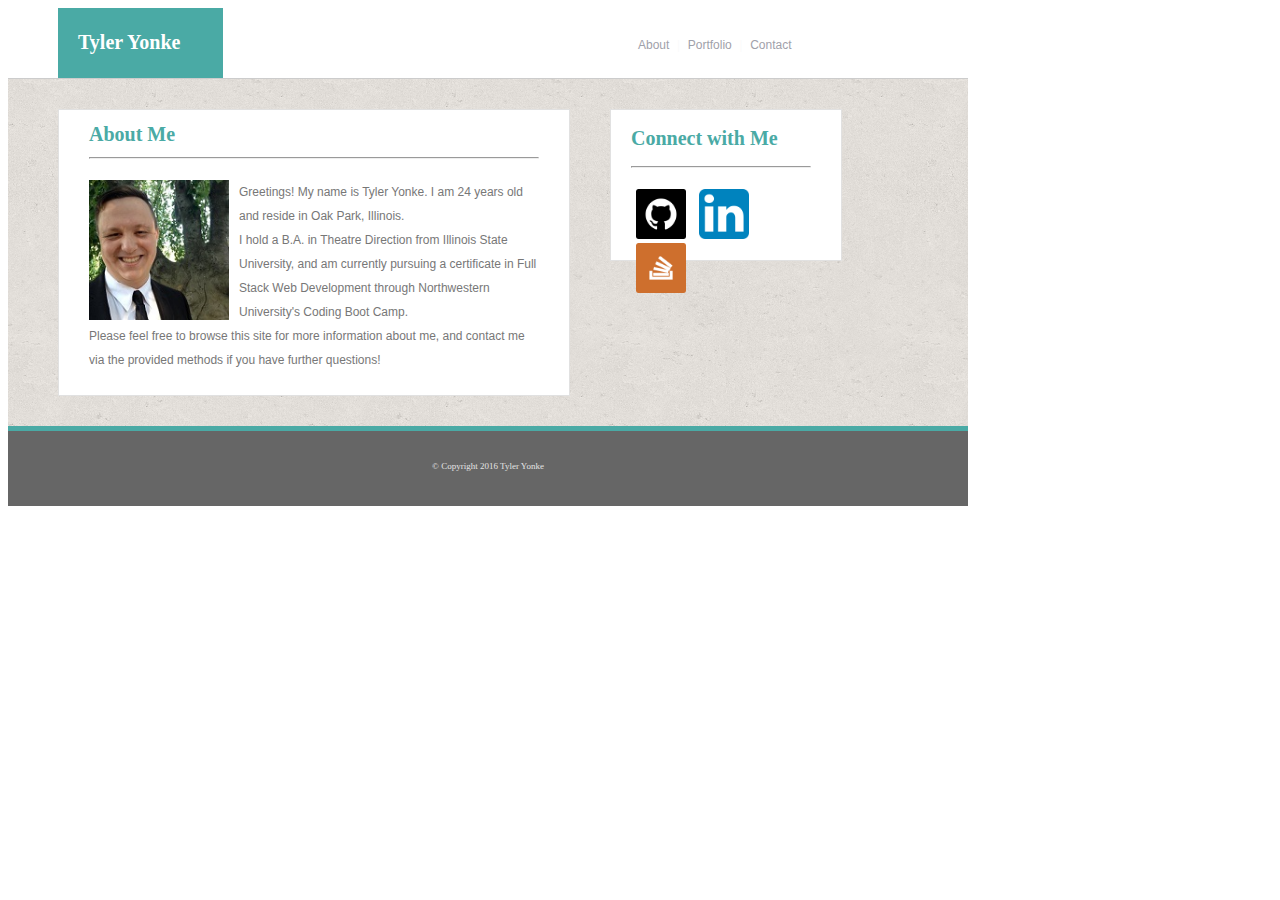
==== index.html @ ae62870e "portfolio site first draft" ====
<!DOCTYPE HTML>

<html>
	<head>
		<title>Tyler Yonke Profile - About Me</title>
		<link rel="stylesheet" href="assets/css/style.css">
	</head>

	<body>

	<section id="fulltop">
			<div id="name">
				<h1>Tyler Yonke</h1>
			</div>
			<div id="navigation">
				<a href="index.html">About</a>
					<span> | </span>
				<a href="portfolio.html">Portfolio</a>
					<span> | </span>
				<a href="contact.html">Contact</a>
			</div>
	</section>

	<section id="middle">
	<div class="main" id="about">	
		<h1 class="top">About Me</h1>
		<hr>
		<br>

		<img id="photo" src="assets/images/biopic.jpg" alt="Tyler Yonke">
		<p>Greetings! My name is Tyler Yonke. I am 24 years old and reside in Oak Park, Illinois.
		<br>
		I hold a B.A. in Theatre Direction from Illinois State University, and am currently pursuing a certificate in Full Stack Web Development through Northwestern University's Coding Boot Camp.
		<br>
		Please feel free to browse this site for more information about me, and contact me via the provided methods if you have further questions!</p>
	</div>

	<div id="connect">
		<h2>Connect with Me</h2>
		<hr>
		<br>
			<a href="https://github.com/tyleryonke">
				<img src="assets/images/github.png" alt="GitHub" width="50" height="50" border="0">
			</a>
			<a href="https://www.linkedin.com/in/tyler-yonke-03461061">
				<img src="assets/images/linkedin.png" alt="LinkedIn" width="50" height="50" border="0">
			</a>
			<a href="http://stackoverflow.com/users/6784091/tyler-yonke?tab=profile">
				<img src="assets/images/stackoverflow.png" alt="StackOverflow" width="50" height="50" border="0">
			</a>
	</div>
	</section>

	<div id="footer">
		<span id="foottext">&copy; Copyright 2016 Tyler Yonke</span>
	</div>
	
	</body>
</html>
---- assets/css/style.css ----
h1, h2, h3 {
	font-family: 'Georgia', Times, Times New Roman, serif;
	font-size: 20px;
}

h2 {
	color: #4aaaa5;
}

p {
	font-family: 'Arial', 'Helvetica Neue', Helvetica, sans-serif;
	color: #777777;
	display: inline;
	word-wrap: break-word;
	line-height: 200%;
	margin-top: 50px;
}

a {
	font-family: 'Arial', 'Helvetica Neue', Helvetica, sans-serif;
	color: #9fa1aa;
	font-size: 12px;
	text-decoration: none;
	margin-left: 5px;
	margin-right: 5px;
}

span {
	text-decoration: none;
	color: #f9f9f9;
}

body {
	font-size: 12px;
}

form {
	font-family: 'Arial', 'Helvetica Neue', Helvetica, sans-serif;
	color: #8c8c8f;
}

textarea {
	font-family: 'Arial', 'Helvetica Neue', Helvetica, sans-serif;
	color: lightgray;
	border-color: #e4e4e4;
	font-size: 11px;
	padding-top: 5px;
	padding-bottom: 5px;
	margin-top: 5px;
	margin-bottom: 10px;
	width: 445px;
	resize: none;
}

input {
	font-family: 'Arial', 'Helvetica Neue', Helvetica, sans-serif;
	color: lightgray;
	border-style: solid;
	border-width: 1px;
	border-color: #e4e4e4;
	font-size: 11px;
	padding-top: 5px;
	padding-bottom: 5px;
	margin-top: 5px;
	margin-bottom: 15px;
	width: 450px;
}

.portpic {
	height: 180px;
	width: 205px;
}

#photo {
	display: inline;
	height: 140px;
	width: 140px;
	margin-top: 0px;
	margin-right: 10px;
	margin-bottom: 0px;
	float: left;
}

.top {
	color: #4aaaa5;
	height: 20px;
}

#fulltop {
	overflow: auto;
	border-bottom-style: solid;
	border-bottom-color: #cccccc;
	border-bottom-width: 1px;
	width: 960px;
}

#middle {
	background-image: url("../images/cork-wallet.png");
	overflow: auto;
	clear: both;
	padding-left: 50px;
	padding-top: 30px;
	padding-bottom: 30px;
	width: 910px;
}

.main {
	width: 650px;
	background-color: #ffffff;
	float: left;
	border-style: solid;
}

#about {
	float: left;
	width: 450px;
	height: 285px;
	padding-left: 30px;
	padding-right: 30px;
	border-width: 1px;
	border-color: #e1e1e1;
}

#portfolio {
	float: left;
	width: 450px;
	height: 700px;
	padding-left: 30px;
	padding-right: 30px;
	border-width: 1px;
	border-color: #e1e1e1;
}

.portimage { 
   position: relative;
   float: left;
   padding-right: 20px;
   padding-bottom: 20px;
}

.porttext { 
   position: absolute; 
   top: 120px; 
   left: 0;
   font-family: 'Georgia', Times, Times New Roman, serif;
   color: #ffffff;
   background-color: #4aaaa5;
   font-size: 18px;
   height: 40px;
   padding-top: 15px;
   width: 205px;
   text-align: center;
}

#contact {
	float: left;
	width: 450px;
	height: 400px;
	padding-left: 20px;
	padding-right: 30px;
	border-width: 1px;
	border-color: #e1e1e1;
}

#submitbutton {
	background-color: #4aaaa5;
	border-style: none;
	color: #ffffff;
	height: 30px;
	width: 80px;
	margin-top: 0px; 
	font-size: 12px;
	padding-top: 5px;
	padding-bottom: 5px;
	margin-bottom: 15px;
	width: 80px;
}

#name {
	color: #ffffff;
	background-color: #4aaaa5;
	border-color: #cccccc;
	width: 130px;
	height: 60px;
	padding-top: 10px;
	padding-right: 15px;
	padding-bottom: 0px;
	padding-left: 20px;
	margin-left: 50px;
	margin-right: 410px;
	float: left;
	display: inline-block;
}

#navigation {
	float: left;
	margin-top: 5px;
	padding-top: 25px;
	padding-bottom: 25px;
	clear: right;
}

#connect {
	background-color: #ffffff;
	float: left;
	border-style: solid;
	width: 180px;
	height: 150px;
	padding-left: 20px;
	padding-right: 30px;
	margin-left: 40px;
	clear: right;
	border-width: 1px;
	border-color: #e1e1e1;
}

#footer {
	width: 960px;
	height: 40px;
	background-color: #666666;
	border-color: #dddddd;
	font-size: 9px;
	text-align: center;
	color: #ffffff;
	padding-top: 30px;
	padding-bottom: 5px;
	border-top-style: solid;
	border-top-color: #4aaaa5;
	border-top-width: 5px;
	float: left;
}

#foottext {
	color: #e4e4e4;
}
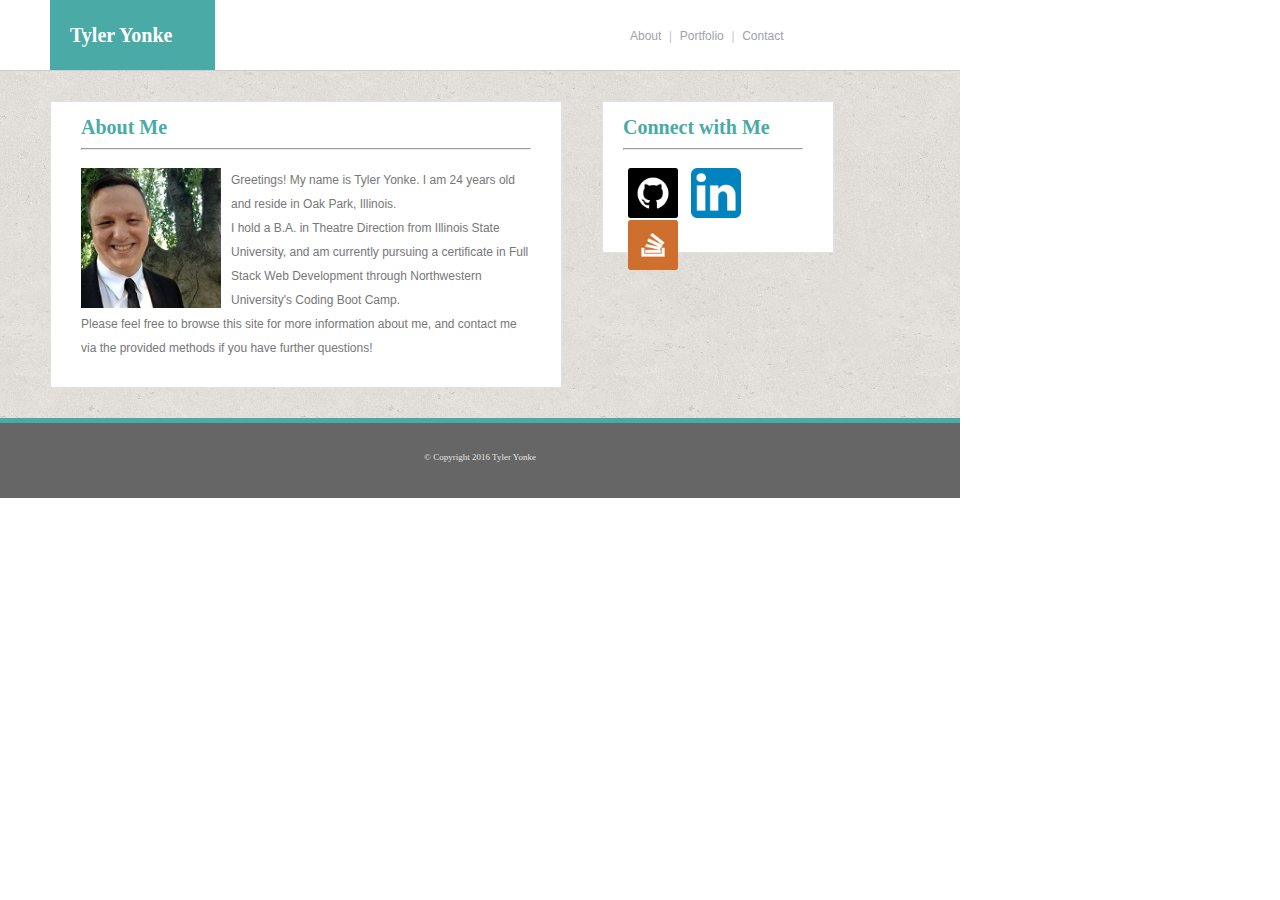
==== commit d479a4b2: "final draft including reset link" ====
--- a/index.html
+++ b/index.html
@@ -3,6 +3,8 @@
 <html>
 	<head>
 		<title>Tyler Yonke Profile - About Me</title>
+
+		<link rel="stylesheet" href="assets/css/reset.css">
 		<link rel="stylesheet" href="assets/css/style.css">
 	</head>
 
@@ -23,7 +25,7 @@
 
 	<section id="middle">
 	<div class="main" id="about">	
-		<h1 class="top">About Me</h1>
+		<h1 class="mainhead">About Me</h1>
 		<hr>
 		<br>
 
--- a/assets/css/style.css
+++ b/assets/css/style.css
@@ -1,6 +1,10 @@
-h1, h2, h3 {
+h1, h2 {
 	font-family: 'Georgia', Times, Times New Roman, serif;
 	font-size: 20px;
+	font-weight: bold;
+	padding-top: 15px;
+	padding-bottom: 5px;
+	
 }
 
 h2 {
@@ -27,7 +31,7 @@
 
 span {
 	text-decoration: none;
-	color: #f9f9f9;
+	color: #9fa1aa;
 }
 
 body {
@@ -61,29 +65,10 @@
 	font-size: 11px;
 	padding-top: 5px;
 	padding-bottom: 5px;
+	padding-left: 5px;
 	margin-top: 5px;
 	margin-bottom: 15px;
-	width: 450px;
-}
-
-.portpic {
-	height: 180px;
-	width: 205px;
-}
-
-#photo {
-	display: inline;
-	height: 140px;
-	width: 140px;
-	margin-top: 0px;
-	margin-right: 10px;
-	margin-bottom: 0px;
-	float: left;
-}
-
-.top {
-	color: #4aaaa5;
-	height: 20px;
+	width: 445px;
 }
 
 #fulltop {
@@ -104,31 +89,86 @@
 	width: 910px;
 }
 
+#footer {
+	width: 960px;
+	height: 40px;
+	background-color: #666666;
+	border-color: #dddddd;
+	font-size: 9px;
+	text-align: center;
+	color: #ffffff;
+	padding-top: 30px;
+	padding-bottom: 5px;
+	border-top-style: solid;
+	border-top-color: #4aaaa5;
+	border-top-width: 5px;
+	float: left;
+}
+
+#name {
+	color: #ffffff;
+	background-color: #4aaaa5;
+	border-color: #cccccc;
+	width: 130px;
+	height: 60px;
+	padding-top: 10px;
+	padding-right: 15px;
+	padding-bottom: 0px;
+	padding-left: 20px;
+	margin-left: 50px;
+	margin-right: 410px;
+	float: left;
+	display: inline-block;
+}
+
+#navigation {
+	float: left;
+	margin-top: 5px;
+	padding-top: 25px;
+	padding-bottom: 25px;
+	clear: right;
+}
+
 .main {
-	width: 650px;
 	background-color: #ffffff;
 	float: left;
 	border-style: solid;
+	border-width: 1px;
+	border-color: #e1e1e1;
+	width: 450px;
+}
+
+.mainhead {
+	color: #4aaaa5;
+	height: 20px;
 }
 
 #about {
-	float: left;
-	width: 450px;
 	height: 285px;
 	padding-left: 30px;
 	padding-right: 30px;
-	border-width: 1px;
-	border-color: #e1e1e1;
 }
 
 #portfolio {
-	float: left;
-	width: 450px;
 	height: 700px;
 	padding-left: 30px;
 	padding-right: 30px;
-	border-width: 1px;
-	border-color: #e1e1e1;
+}
+
+#contact {
+	height: 390px;
+	padding-left: 30px;
+	padding-right: 30px;
+}
+
+#photo {
+	display: inline;
+	height: 140px;
+	width: 140px;
+	margin-top: 0px;
+	margin-right: 10px;
+	margin-bottom: 0px;
+	float: left;
 }
 
 .portimage { 
@@ -136,6 +176,15 @@
    float: left;
    padding-right: 20px;
    padding-bottom: 20px;
+}
+
+.portlink {
+	margin: 0;
+}
+
+.portpic {
+	height: 180px;
+	width: 205px;
 }
 
 .porttext { 
@@ -152,16 +201,6 @@
    text-align: center;
 }
 
-#contact {
-	float: left;
-	width: 450px;
-	height: 400px;
-	padding-left: 20px;
-	padding-right: 30px;
-	border-width: 1px;
-	border-color: #e1e1e1;
-}
-
 #submitbutton {
 	background-color: #4aaaa5;
 	border-style: none;
@@ -174,30 +213,6 @@
 	padding-bottom: 5px;
 	margin-bottom: 15px;
 	width: 80px;
-}
-
-#name {
-	color: #ffffff;
-	background-color: #4aaaa5;
-	border-color: #cccccc;
-	width: 130px;
-	height: 60px;
-	padding-top: 10px;
-	padding-right: 15px;
-	padding-bottom: 0px;
-	padding-left: 20px;
-	margin-left: 50px;
-	margin-right: 410px;
-	float: left;
-	display: inline-block;
-}
-
-#navigation {
-	float: left;
-	margin-top: 5px;
-	padding-top: 25px;
-	padding-bottom: 25px;
-	clear: right;
 }
 
 #connect {
